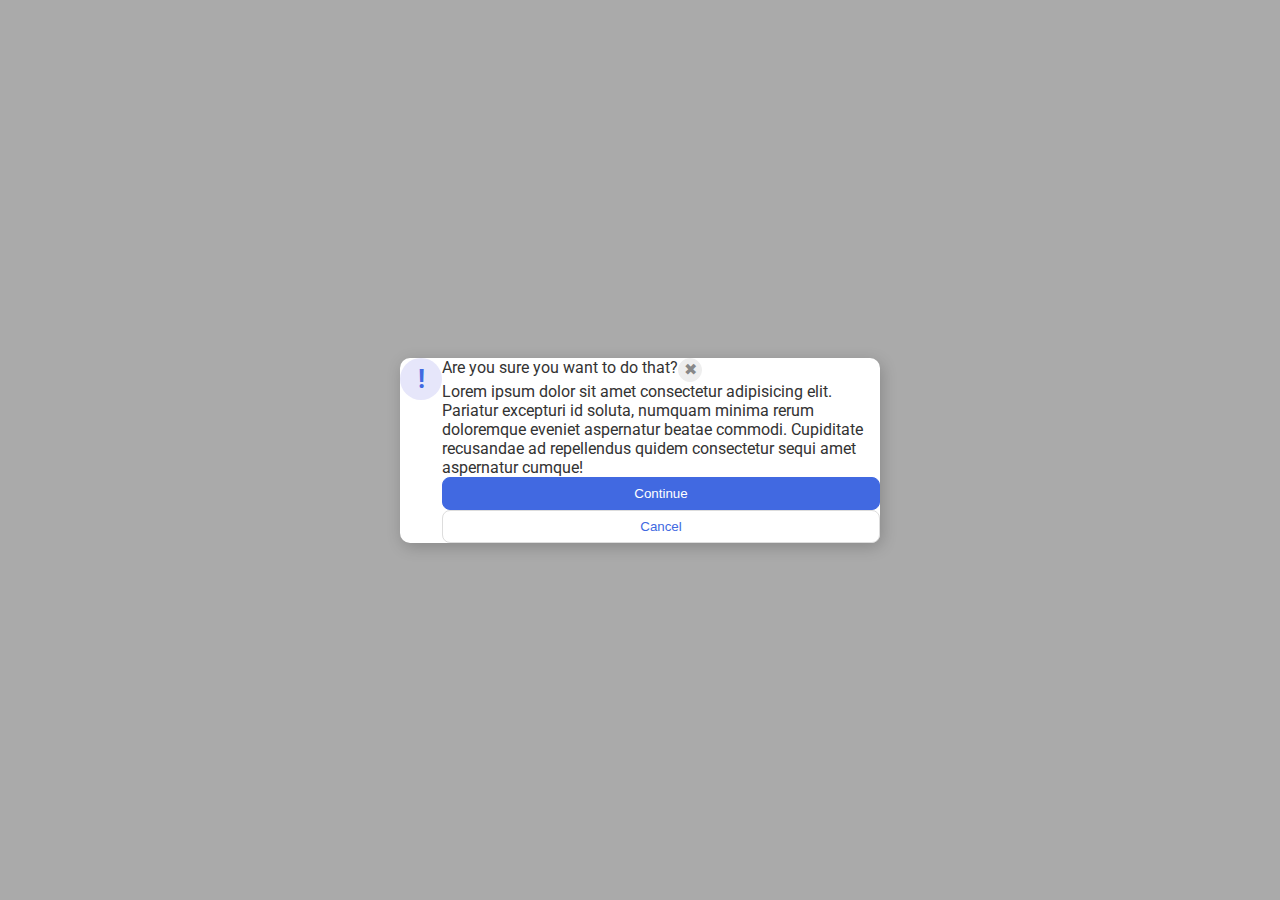
==== foundations/flex/05-flex-modal/index.html @ cc7b60fc "do some more exercise do exercises 1-4 start 5" ====
<!DOCTYPE html>
<html lang="en">
  <head>
    <meta charset="UTF-8">
    <meta http-equiv="X-UA-Compatible" content="IE=edge">
    <meta name="viewport" content="width=device-width, initial-scale=1.0">
    <link rel="stylesheet" href="style.css">
    <title>Modal</title>
  </head>
  <body>
    <div class="modal">
      <div class="icon">!</div>
      <div class="contents">
        <div class="header">Are you sure you want to do that?
          <button class="close-button">✖</button>
        </div>
        <div class="text">Lorem ipsum dolor sit amet consectetur adipisicing elit. Pariatur excepturi id soluta, numquam minima rerum doloremque eveniet aspernatur beatae commodi. Cupiditate recusandae ad repellendus quidem consectetur sequi amet aspernatur cumque!</div>
        <button class="continue">Continue</button>
        <button class="cancel">Cancel</button>
      </div>
    </div>
  </body>
</html>
---- foundations/flex/05-flex-modal/style.css ----
@import url('https://fonts.googleapis.com/css2?family=Roboto:wght@400;700&display=swap');

html, body {
  height: 100%;
}

body {
  font-family: Roboto, sans-serif;
  margin: 0;
  background: #aaa;
  color: #333;
  /* I'll give you this one for free lol */
  display: flex;
  align-items: center;
  justify-content: center;
}

.modal {
  background: white;
  width: 480px;
  border-radius: 10px;
  box-shadow: 2px 4px 16px rgba(0,0,0,.2);
  display: flex;
  justify-content: space-evenly;
}

.icon {
  color: royalblue;
  font-size: 26px;
  font-weight: 700;
  background: lavender;
  width: 42px;
  height: 42px;
  border-radius: 50%;
  display: flex;
  align-items: center;
  justify-content: center;
  flex-shrink: 0;
}

.close-button {
  background: #eee;
  border-radius: 50%;
  color: #888;
  font-weight: 400;
  font-size: 16px;
  height: 24px;
  width: 24px;
  display: flex;
  align-items: center;
  justify-content: center;
  border: 1px solid #eee;
  padding: 0;
}

button {
  cursor: pointer;
  padding: 8px 16px;
  border-radius: 8px;
}

button.continue {
  background: royalblue;
  border: 1px solid royalblue;
  color: white;
}

button.cancel {
  background: white;
  border: 1px solid #ddd;
  color: royalblue;
}

.contents {
  display: flex;
  flex-direction: column;
}

.header {
  display: flex;
}
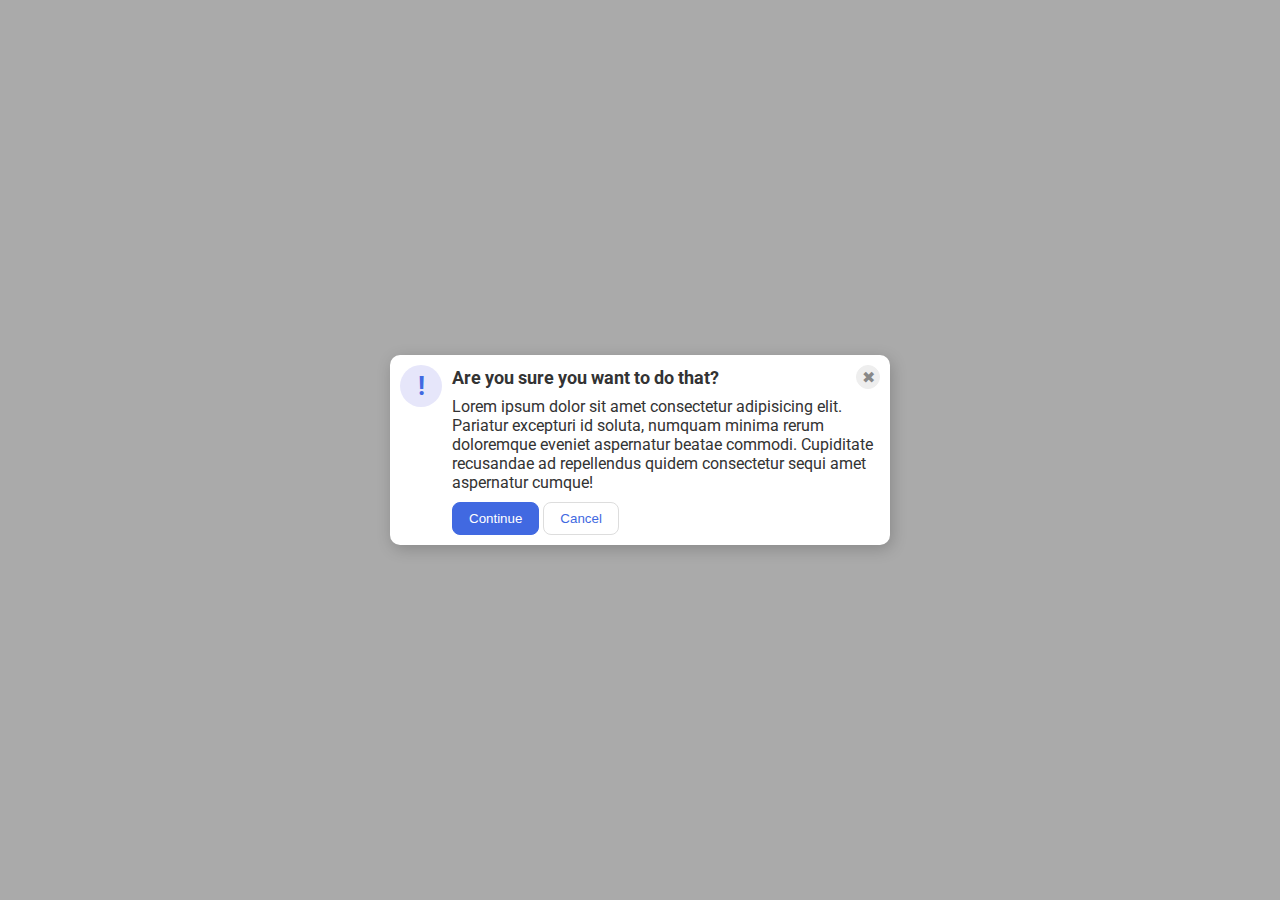
==== commit 1468cd56: "do more exercise finished 5 stated 6" ====
--- a/foundations/flex/05-flex-modal/index.html
+++ b/foundations/flex/05-flex-modal/index.html
@@ -15,8 +15,10 @@
           <button class="close-button">✖</button>
         </div>
         <div class="text">Lorem ipsum dolor sit amet consectetur adipisicing elit. Pariatur excepturi id soluta, numquam minima rerum doloremque eveniet aspernatur beatae commodi. Cupiditate recusandae ad repellendus quidem consectetur sequi amet aspernatur cumque!</div>
-        <button class="continue">Continue</button>
-        <button class="cancel">Cancel</button>
+        <div class="buttons">  
+          <button class="continue">Continue</button>
+          <button class="cancel">Cancel</button>
+        </div>
       </div>
     </div>
   </body>
--- a/foundations/flex/05-flex-modal/style.css
+++ b/foundations/flex/05-flex-modal/style.css
@@ -22,6 +22,8 @@
   box-shadow: 2px 4px 16px rgba(0,0,0,.2);
   display: flex;
   justify-content: space-evenly;
+  padding: 10px;
+  gap: 10px;
 }
 
 .icon {
@@ -51,6 +53,7 @@
   justify-content: center;
   border: 1px solid #eee;
   padding: 0;
+  justify-self: flex-end;
 }
 
 button {
@@ -78,4 +81,13 @@
 
 .header {
   display: flex;
+  font-weight: bold;
+  font-size: 18px;
+  align-items: center;
+  justify-content: space-between;
+  margin-bottom: 8px;
+}
+
+.buttons {
+  margin-top: 10px;
 }